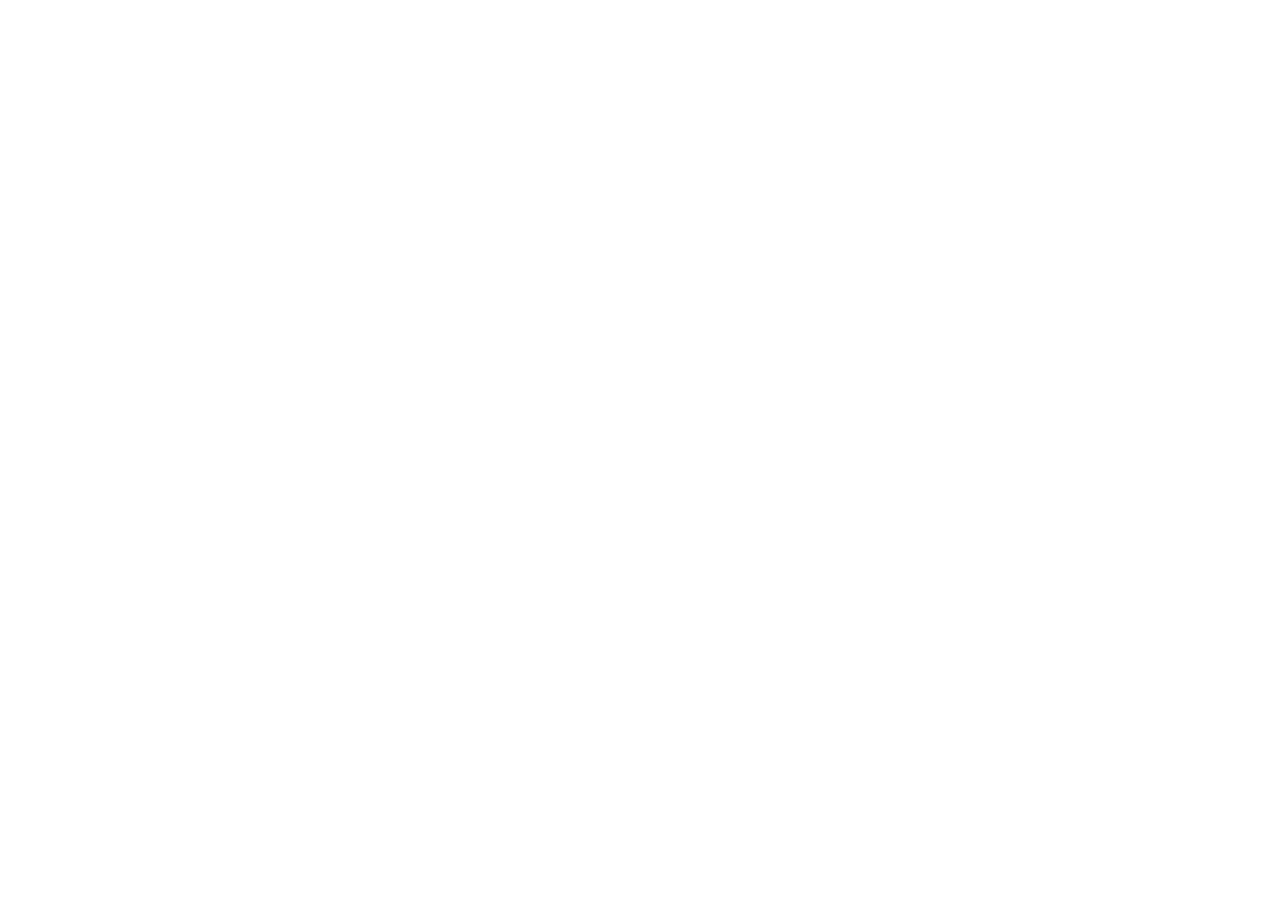
==== product.html @ 736c7410 "Create product.html" ====
<!DOCTYPE html>
<html>
<head>
<title>Product</title>
<link rel="stylesheet" href="style.css">
</head>

<body>

<div id="productDetail"></div>

<script>
const params = new URLSearchParams(window.location.search);
const id = params.get("id");

fetch("data.json")
.then(res => res.json())
.then(data => {
  const product = data.products.find(p => p.id == id);

  document.getElementById("productDetail").innerHTML = `
    <div class="product-page">
      <h2>${product.name}</h2>
      <img src="${product.image}">
      <p>${product.desc}</p>
      <h3>${product.price}</h3>
      <a href="https://wa.me/919876543210" class="ripple-btn">Book Now</a>
    </div>
  `;
});
</script>

</body>
</html>
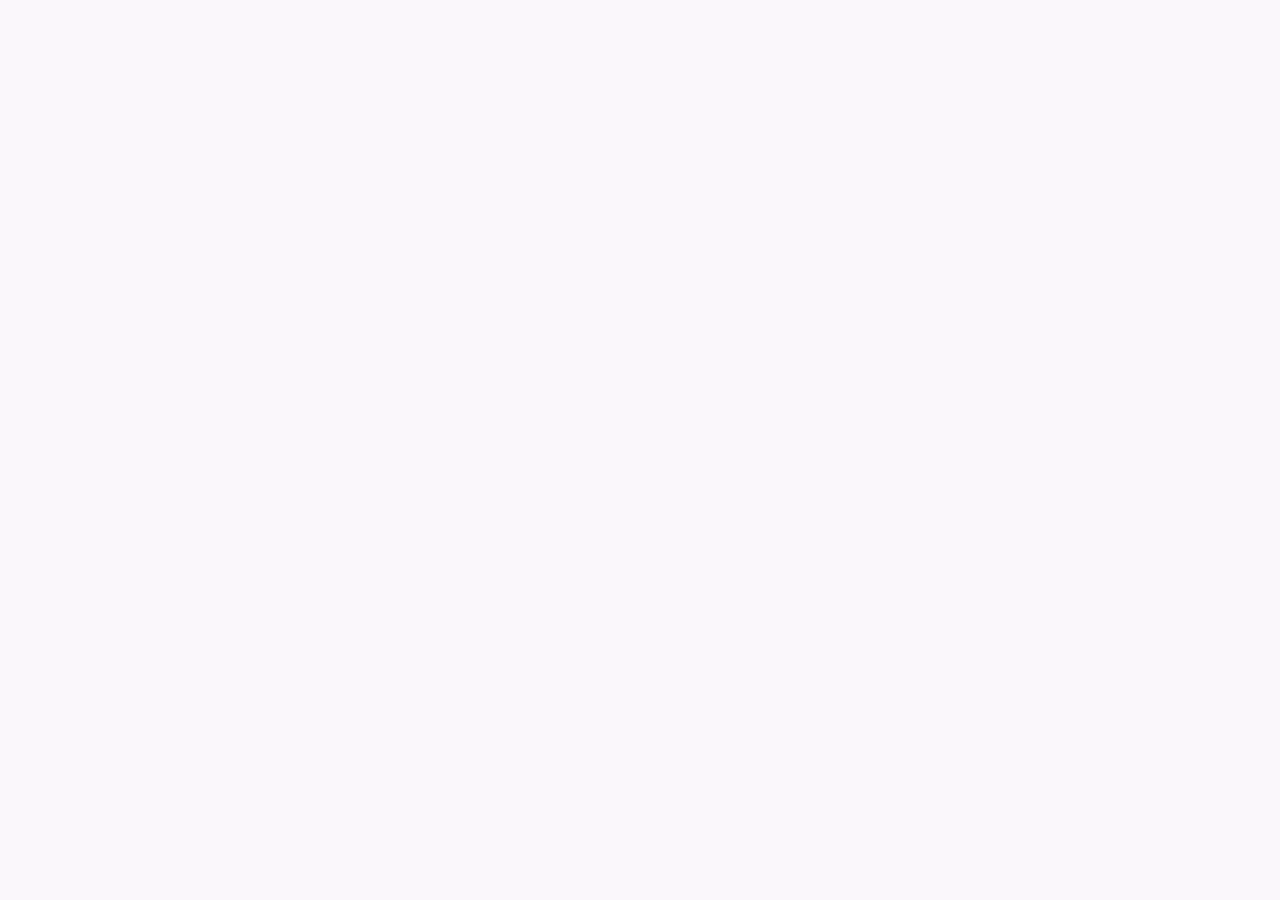
==== commit 3d7a3205: "Update product.html" ====
--- a/product.html
+++ b/product.html
@@ -1,33 +1,46 @@
 <!DOCTYPE html>
-<html>
+<html lang="en">
 <head>
+<meta charset="UTF-8">
+<meta name="viewport" content="width=device-width, initial-scale=1.0">
+
 <title>Product</title>
+
+<link href="https://fonts.googleapis.com/css2?family=Poppins&family=Playfair+Display:wght@600&display=swap" rel="stylesheet">
 <link rel="stylesheet" href="style.css">
 </head>
 
 <body>
 
-<div id="productDetail"></div>
+<div id="productDetail" class="product-page"></div>
 
 <script>
-const params = new URLSearchParams(window.location.search);
-const id = params.get("id");
+const id = new URLSearchParams(window.location.search).get("id");
 
-fetch("data.json")
-.then(res => res.json())
-.then(data => {
-  const product = data.products.find(p => p.id == id);
+const products = {
+  1: {
+    name: "Birthday Decoration",
+    img: "https://images.unsplash.com/photo-1607082348824-0a96f2a4b9da",
+    desc: "Beautiful birthday decoration setup.",
+    price: "₹2999"
+  },
+  2: {
+    name: "Wedding Anniversary",
+    img: "https://images.unsplash.com/photo-1529636798458-92182e662485",
+    desc: "Romantic decoration for anniversary.",
+    price: "₹4999"
+  }
+};
 
-  document.getElementById("productDetail").innerHTML = `
-    <div class="product-page">
-      <h2>${product.name}</h2>
-      <img src="${product.image}">
-      <p>${product.desc}</p>
-      <h3>${product.price}</h3>
-      <a href="https://wa.me/919876543210" class="ripple-btn">Book Now</a>
-    </div>
-  `;
-});
+const p = products[id];
+
+document.getElementById("productDetail").innerHTML = `
+  <h2>${p.name}</h2>
+  <img src="${p.img}">
+  <p>${p.desc}</p>
+  <h3>${p.price}</h3>
+  <a href="https://wa.me/919876543210" class="btn">Book Now</a>
+`;
 </script>
 
 </body>
--- a/style.css
+++ b/style.css
@@ -0,0 +1,171 @@
+body {
+  margin: 0;
+  font-family: 'Poppins', sans-serif;
+  background: #faf7fb;
+}
+
+/* HEADER */
+.header {
+  background: linear-gradient(135deg,#c8a2ff,#7b2cbf);
+  padding: 10px;
+  color: white;
+}
+
+.top-bar {
+  display: flex;
+  justify-content: space-between;
+  align-items: center;
+}
+
+/* MENU ICON */
+.menu-icon {
+  font-size: 22px;
+  cursor: pointer;
+}
+
+/* GLOW LOGO */
+.glow {
+  font-family: 'Playfair Display', serif;
+  font-size: 20px;
+  color: gold;
+  text-shadow: 
+    0 0 5px gold,
+    0 0 10px gold,
+    0 0 20px #ffd700;
+}
+
+/* LOCATION */
+.location {
+  font-size: 14px;
+}
+
+/* SEARCH */
+.search-bar {
+  display: flex;
+  margin-top: 10px;
+  border-radius: 10px;
+  overflow: hidden;
+}
+
+.search-bar input {
+  flex: 1;
+  padding: 12px;
+  border: none;
+  background: #f3e8ff;
+}
+
+.search-bar button {
+  background: linear-gradient(45deg, gold, #ffd700);
+  border: none;
+  padding: 12px;
+}
+
+/* SIDE MENU */
+.side-menu {
+  position: fixed;
+  top: 0;
+  left: -100%;
+  width: 80%;
+  height: 100%;
+  background: #fff;
+  padding: 20px;
+  transition: 0.3s;
+  z-index: 999;
+}
+
+.side-menu a {
+  display: block;
+  margin: 15px 0;
+  color: #7b2cbf;
+  font-weight: bold;
+  text-decoration: none;
+  font-family: 'Playfair Display';
+}
+
+.side-menu.active {
+  left: 0;
+}
+
+/* CATEGORY */
+.categories {
+  display: grid;
+  grid-template-columns: repeat(3,1fr);
+  gap: 15px;
+  padding: 15px;
+}
+
+.cat {
+  text-align: center;
+}
+
+.cat img {
+  width: 70px;
+  border: 2px solid gold;
+  border-radius: 15px;
+  padding: 5px;
+}
+
+.cat p {
+  font-size: 13px;
+  color: #5a189a;
+}
+
+/* BANNER */
+.banner {
+  margin: 10px;
+  padding: 20px;
+  background: linear-gradient(135deg,#e0aaff,#c77dff);
+  border-radius: 15px;
+  text-align: center;
+  color: white;
+  font-family: 'Playfair Display';
+}
+
+/* TITLE */
+.title {
+  text-align: center;
+  color: #7b2cbf;
+  font-family: 'Playfair Display';
+}
+
+/* PRODUCTS */
+.products {
+  display: grid;
+  grid-template-columns: repeat(2,1fr);
+  gap: 15px;
+  padding: 15px;
+}
+
+.card {
+  background: white;
+  border-radius: 15px;
+  overflow: hidden;
+  box-shadow: 0 5px 15px rgba(123,44,191,0.2);
+  transition: 0.3s;
+}
+
+.card:hover {
+  transform: scale(1.03);
+}
+
+.card img {
+  width: 100%;
+  height: 150px;
+  object-fit: cover;
+}
+
+.card p {
+  font-weight: bold;
+  color: #5a189a;
+  font-family: 'Playfair Display';
+}
+
+/* GOLD BUTTON STYLE */
+button {
+  cursor: pointer;
+  transition: 0.3s;
+}
+
+button:hover {
+  box-shadow: 0 0 10px gold;
+}
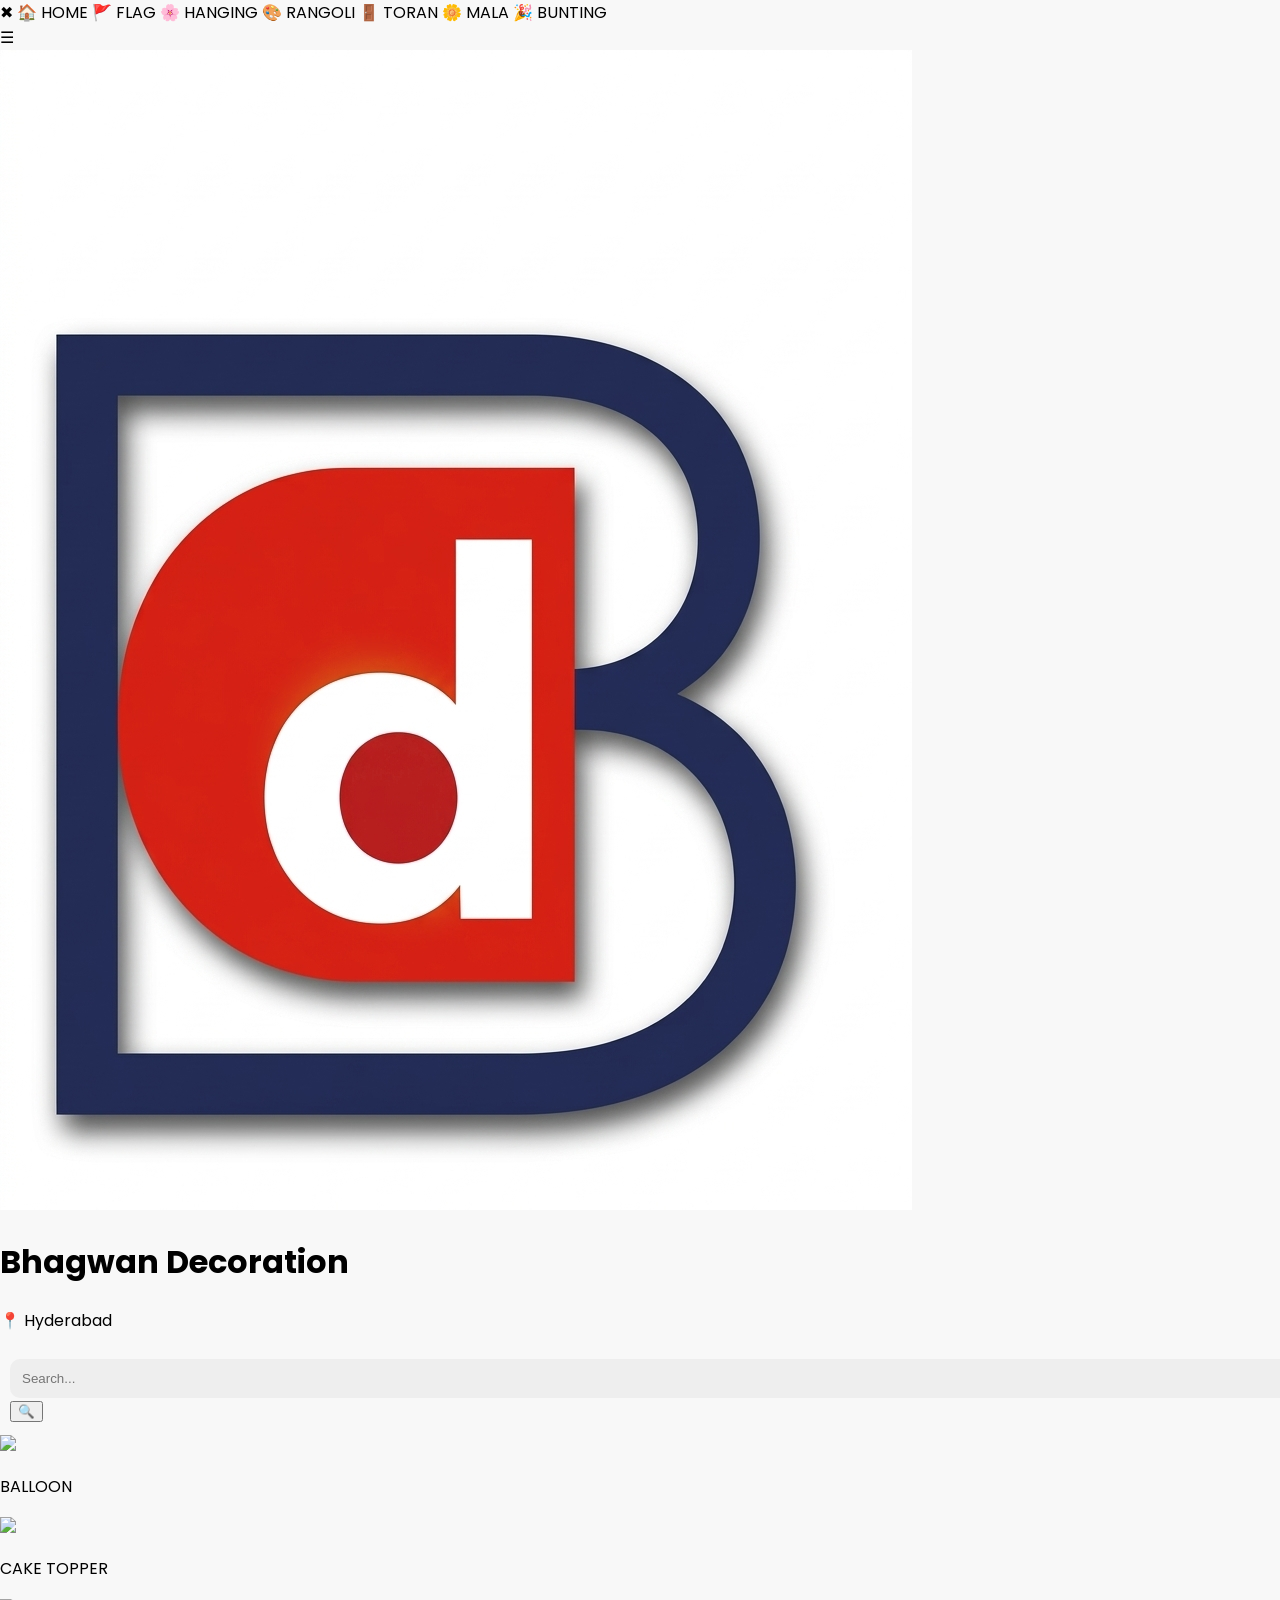
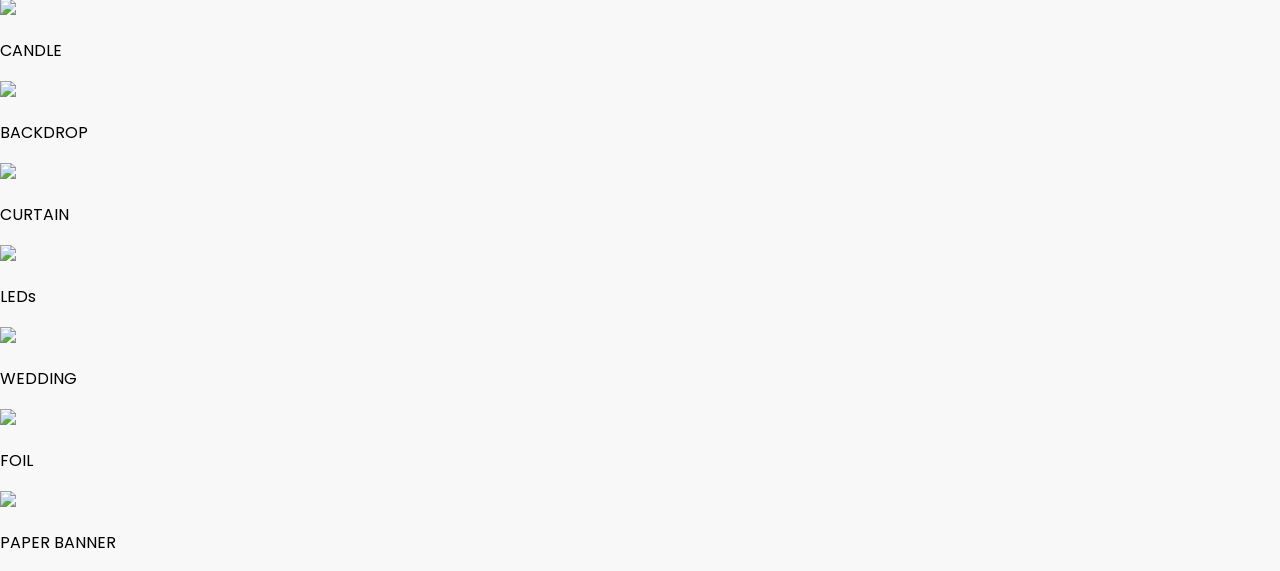
==== commit 8645d025: "Update product.html" ====
--- a/product.html
+++ b/product.html
@@ -1,47 +1,100 @@
 <!DOCTYPE html>
 <html lang="en">
 <head>
-<meta charset="UTF-8">
-<meta name="viewport" content="width=device-width, initial-scale=1.0">
+  <meta charset="UTF-8">
+  <meta name="viewport" content="width=device-width, initial-scale=1.0">
+  <title>Bhagwan Decoration</title>
 
-<title>Product</title>
-
-<link href="https://fonts.googleapis.com/css2?family=Poppins&family=Playfair+Display:wght@600&display=swap" rel="stylesheet">
-<link rel="stylesheet" href="style.css">
+  <link rel="stylesheet" href="style.css">
+  <link href="https://fonts.googleapis.com/css2?family=Poppins:wght@500&display=swap" rel="stylesheet">
 </head>
-
 <body>
 
-<div id="productDetail" class="product-page"></div>
+<!-- Sidebar -->
+<div id="sidebar" class="sidebar">
+  <span class="close-btn" onclick="toggleSidebar()">✖</span>
 
-<script>
-const id = new URLSearchParams(window.location.search).get("id");
+  <a onclick="goHome()">🏠 HOME</a>
+  <a onclick="openCategory('flag')">🚩 FLAG</a>
+  <a onclick="openCategory('hanging')">🌸 HANGING</a>
+  <a onclick="openCategory('rangoli')">🎨 RANGOLI</a>
+  <a onclick="openCategory('toran')">🚪 TORAN</a>
+  <a onclick="openCategory('mala')">🌼 MALA</a>
+  <a onclick="openCategory('bunting')">🎉 BUNTING</a>
+</div>
 
-const products = {
-  1: {
-    name: "Birthday Decoration",
-    img: "https://images.unsplash.com/photo-1607082348824-0a96f2a4b9da",
-    desc: "Beautiful birthday decoration setup.",
-    price: "₹2999"
-  },
-  2: {
-    name: "Wedding Anniversary",
-    img: "https://images.unsplash.com/photo-1529636798458-92182e662485",
-    desc: "Romantic decoration for anniversary.",
-    price: "₹4999"
-  }
-};
+<div id="overlay" onclick="closeSidebar()"></div>
 
-const p = products[id];
+<!-- Header -->
+<div class="header">
+  <span class="menu" onclick="toggleSidebar()">☰</span>
 
-document.getElementById("productDetail").innerHTML = `
-  <h2>${p.name}</h2>
-  <img src="${p.img}">
-  <p>${p.desc}</p>
-  <h3>${p.price}</h3>
-  <a href="https://wa.me/919876543210" class="btn">Book Now</a>
-`;
-</script>
+  <div class="brand">
+    <img src="logo.png" class="logo">
+    <h1 class="glow-text">Bhagwan Decoration</h1>
+  </div>
 
+  <p class="location" onclick="openMap()">📍 Hyderabad</p>
+</div>
+
+<!-- Search -->
+<div class="search-box">
+  <input type="text" id="searchInput" placeholder="Search..." onkeyup="searchItems()">
+  <button>🔍</button>
+</div>
+
+<!-- Grid -->
+<div class="app-grid">
+
+  <div class="app-card" onclick="openCategory('balloon')">
+    <img src="https://cdn-icons-png.flaticon.com/512/616/616494.png">
+    <p>BALLOON</p>
+  </div>
+
+  <div class="app-card" onclick="openCategory('cake')">
+    <img src="https://cdn-icons-png.flaticon.com/512/2921/2921222.png">
+    <p>CAKE TOPPER</p>
+  </div>
+
+  <div class="app-card" onclick="openCategory('candle')">
+    <img src="https://cdn-icons-png.flaticon.com/512/1046/1046784.png">
+    <p>CANDLE</p>
+  </div>
+
+  <div class="app-card" onclick="openCategory('backdrop')">
+    <img src="https://cdn-icons-png.flaticon.com/512/2920/2920244.png">
+    <p>BACKDROP</p>
+  </div>
+
+  <div class="app-card" onclick="openCategory('curtain')">
+    <img src="https://cdn-icons-png.flaticon.com/512/869/869636.png">
+    <p>CURTAIN</p>
+  </div>
+
+  <div class="app-card" onclick="openCategory('led')">
+    <img src="https://cdn-icons-png.flaticon.com/512/992/992651.png">
+    <p>LEDs</p>
+  </div>
+
+  <div class="app-card" onclick="openCategory('wedding')">
+    <img src="https://cdn-icons-png.flaticon.com/512/3176/3176363.png">
+    <p>WEDDING</p>
+  </div>
+
+  <div class="app-card" onclick="openCategory('foil')">
+    <img src="https://cdn-icons-png.flaticon.com/512/3468/3468379.png">
+    <p>FOIL</p>
+  </div>
+
+  <div class="app-card" onclick="openCategory('banner')">
+    <img src="https://cdn-icons-png.flaticon.com/512/1828/1828884.png">
+    <p>PAPER BANNER</p>
+  </div>
+
+</div>
+
+<p id="noResult" style="text-align:center; display:none;">❌ No items found</p>
+
+<script src="script.js"></script>
 </body>
 </html>
--- a/style.css
+++ b/style.css
@@ -1,171 +1,90 @@
-body {
-  margin: 0;
-  font-family: 'Poppins', sans-serif;
-  background: #faf7fb;
-}
-
-/* HEADER */
-.header {
-  background: linear-gradient(135deg,#c8a2ff,#7b2cbf);
-  padding: 10px;
-  color: white;
-}
-
-.top-bar {
-  display: flex;
-  justify-content: space-between;
-  align-items: center;
-}
-
-/* MENU ICON */
-.menu-icon {
-  font-size: 22px;
-  cursor: pointer;
-}
-
-/* GLOW LOGO */
-.glow {
-  font-family: 'Playfair Display', serif;
-  font-size: 20px;
-  color: gold;
-  text-shadow: 
-    0 0 5px gold,
-    0 0 10px gold,
-    0 0 20px #ffd700;
-}
-
-/* LOCATION */
-.location {
-  font-size: 14px;
-}
-
-/* SEARCH */
-.search-bar {
-  display: flex;
-  margin-top: 10px;
-  border-radius: 10px;
-  overflow: hidden;
-}
-
-.search-bar input {
-  flex: 1;
-  padding: 12px;
-  border: none;
-  background: #f3e8ff;
-}
-
-.search-bar button {
-  background: linear-gradient(45deg, gold, #ffd700);
-  border: none;
-  padding: 12px;
-}
-
-/* SIDE MENU */
-.side-menu {
-  position: fixed;
-  top: 0;
-  left: -100%;
-  width: 80%;
-  height: 100%;
-  background: #fff;
-  padding: 20px;
-  transition: 0.3s;
-  z-index: 999;
-}
-
-.side-menu a {
-  display: block;
-  margin: 15px 0;
-  color: #7b2cbf;
-  font-weight: bold;
-  text-decoration: none;
-  font-family: 'Playfair Display';
-}
-
-.side-menu.active {
-  left: 0;
-}
-
-/* CATEGORY */
-.categories {
-  display: grid;
-  grid-template-columns: repeat(3,1fr);
-  gap: 15px;
-  padding: 15px;
-}
-
-.cat {
-  text-align: center;
-}
-
-.cat img {
-  width: 70px;
-  border: 2px solid gold;
-  border-radius: 15px;
-  padding: 5px;
-}
-
-.cat p {
-  font-size: 13px;
-  color: #5a189a;
-}
-
-/* BANNER */
-.banner {
-  margin: 10px;
-  padding: 20px;
-  background: linear-gradient(135deg,#e0aaff,#c77dff);
-  border-radius: 15px;
-  text-align: center;
-  color: white;
-  font-family: 'Playfair Display';
-}
-
-/* TITLE */
-.title {
-  text-align: center;
-  color: #7b2cbf;
-  font-family: 'Playfair Display';
-}
-
-/* PRODUCTS */
-.products {
-  display: grid;
-  grid-template-columns: repeat(2,1fr);
-  gap: 15px;
-  padding: 15px;
-}
-
-.card {
-  background: white;
-  border-radius: 15px;
-  overflow: hidden;
-  box-shadow: 0 5px 15px rgba(123,44,191,0.2);
-  transition: 0.3s;
-}
-
-.card:hover {
-  transform: scale(1.03);
-}
-
-.card img {
-  width: 100%;
-  height: 150px;
-  object-fit: cover;
-}
-
-.card p {
-  font-weight: bold;
-  color: #5a189a;
-  font-family: 'Playfair Display';
-}
-
-/* GOLD BUTTON STYLE */
-button {
-  cursor: pointer;
-  transition: 0.3s;
-}
-
-button:hover {
-  box-shadow: 0 0 10px gold;
-}
+body {
+    margin: 0;
+    font-family: 'Poppins', sans-serif;
+    background: #f8f8f8;
+}
+
+/* Header */
+header {
+    background: linear-gradient(90deg, purple, violet);
+    color: white;
+    padding: 15px;
+    text-align: center;
+}
+
+/* Search */
+.search-box {
+    padding: 10px;
+}
+
+.search-box input {
+    width: 100%;
+    padding: 12px;
+    border-radius: 10px;
+    border: none;
+    background: #eee;
+}
+
+/* Categories */
+.categories {
+    display: flex;
+    overflow-x: auto;
+    gap: 10px;
+    padding: 10px;
+}
+
+.cat {
+    background: white;
+    padding: 10px 15px;
+    border-radius: 10px;
+    box-shadow: 0 2px 5px rgba(0,0,0,0.1);
+    white-space: nowrap;
+}
+
+/* Banner */
+.banner {
+    background: linear-gradient(to right, #ff9800, #ff5722);
+    color: white;
+    padding: 30px;
+    text-align: center;
+    border-radius: 10px;
+    margin: 10px;
+}
+
+/* Cards */
+.cards {
+    display: grid;
+    grid-template-columns: repeat(2, 1fr);
+    gap: 10px;
+    padding: 10px;
+}
+
+.card {
+    background: white;
+    border-radius: 15px;
+    overflow: hidden;
+    text-align: center;
+}
+
+.card img {
+    width: 100%;
+    height: 150px;
+    object-fit: cover;
+}
+
+.card h3 {
+    padding: 10px;
+}
+
+/* WhatsApp */
+.whatsapp {
+    position: fixed;
+    bottom: 20px;
+    right: 20px;
+    background: green;
+    color: white;
+    padding: 15px;
+    border-radius: 50%;
+    font-size: 20px;
+    text-decoration: none;
+}
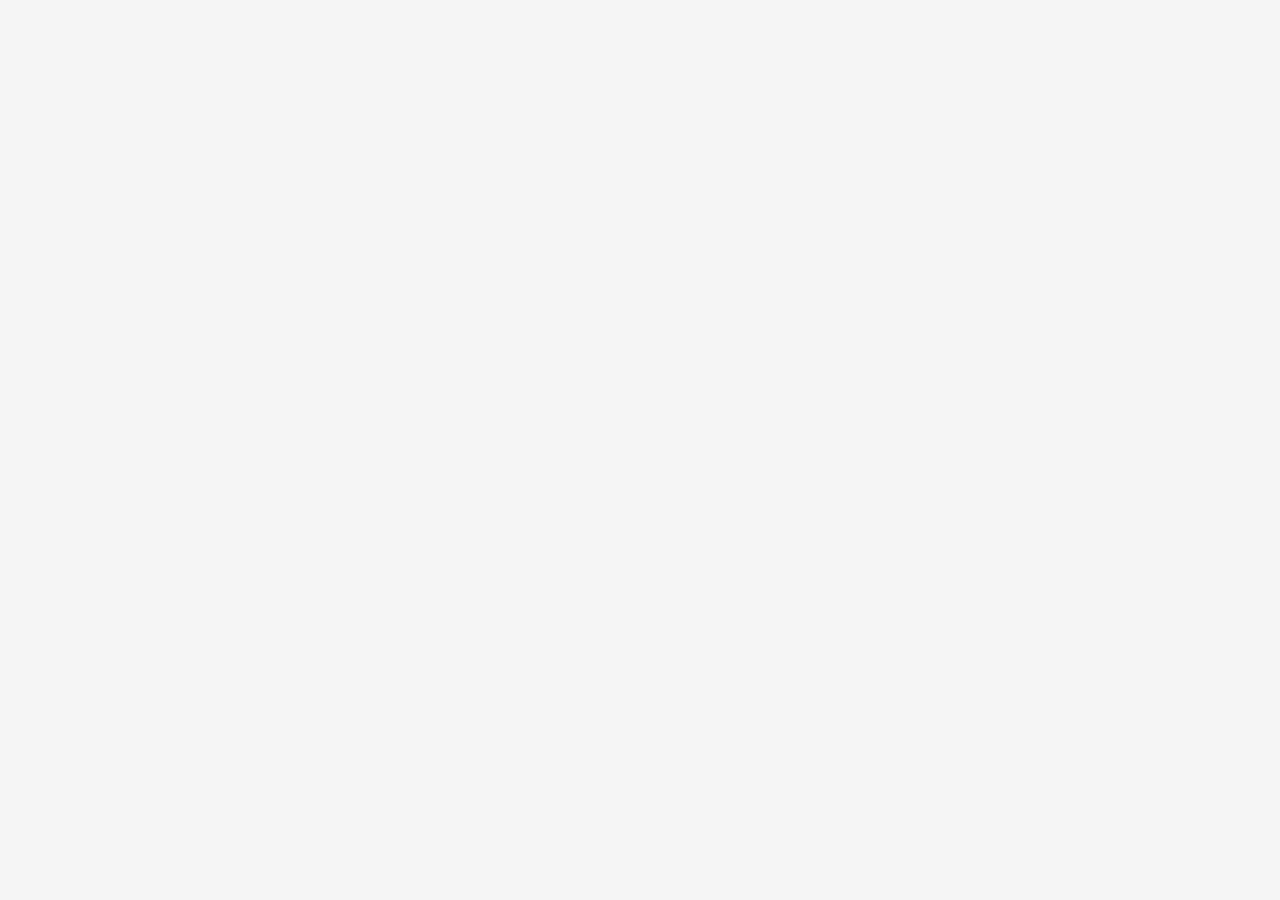
==== commit 628f4fdf: "Update product.html" ====
--- a/product.html
+++ b/product.html
@@ -1,100 +1,14 @@
 <!DOCTYPE html>
-<html lang="en">
+<html>
 <head>
-  <meta charset="UTF-8">
-  <meta name="viewport" content="width=device-width, initial-scale=1.0">
-  <title>Bhagwan Decoration</title>
-
+  <title>Products</title>
   <link rel="stylesheet" href="style.css">
-  <link href="https://fonts.googleapis.com/css2?family=Poppins:wght@500&display=swap" rel="stylesheet">
 </head>
 <body>
 
-<!-- Sidebar -->
-<div id="sidebar" class="sidebar">
-  <span class="close-btn" onclick="toggleSidebar()">✖</span>
+<h2 id="title" style="text-align:center;"></h2>
+<div id="productList" class="app-grid"></div>
 
-  <a onclick="goHome()">🏠 HOME</a>
-  <a onclick="openCategory('flag')">🚩 FLAG</a>
-  <a onclick="openCategory('hanging')">🌸 HANGING</a>
-  <a onclick="openCategory('rangoli')">🎨 RANGOLI</a>
-  <a onclick="openCategory('toran')">🚪 TORAN</a>
-  <a onclick="openCategory('mala')">🌼 MALA</a>
-  <a onclick="openCategory('bunting')">🎉 BUNTING</a>
-</div>
-
-<div id="overlay" onclick="closeSidebar()"></div>
-
-<!-- Header -->
-<div class="header">
-  <span class="menu" onclick="toggleSidebar()">☰</span>
-
-  <div class="brand">
-    <img src="logo.png" class="logo">
-    <h1 class="glow-text">Bhagwan Decoration</h1>
-  </div>
-
-  <p class="location" onclick="openMap()">📍 Hyderabad</p>
-</div>
-
-<!-- Search -->
-<div class="search-box">
-  <input type="text" id="searchInput" placeholder="Search..." onkeyup="searchItems()">
-  <button>🔍</button>
-</div>
-
-<!-- Grid -->
-<div class="app-grid">
-
-  <div class="app-card" onclick="openCategory('balloon')">
-    <img src="https://cdn-icons-png.flaticon.com/512/616/616494.png">
-    <p>BALLOON</p>
-  </div>
-
-  <div class="app-card" onclick="openCategory('cake')">
-    <img src="https://cdn-icons-png.flaticon.com/512/2921/2921222.png">
-    <p>CAKE TOPPER</p>
-  </div>
-
-  <div class="app-card" onclick="openCategory('candle')">
-    <img src="https://cdn-icons-png.flaticon.com/512/1046/1046784.png">
-    <p>CANDLE</p>
-  </div>
-
-  <div class="app-card" onclick="openCategory('backdrop')">
-    <img src="https://cdn-icons-png.flaticon.com/512/2920/2920244.png">
-    <p>BACKDROP</p>
-  </div>
-
-  <div class="app-card" onclick="openCategory('curtain')">
-    <img src="https://cdn-icons-png.flaticon.com/512/869/869636.png">
-    <p>CURTAIN</p>
-  </div>
-
-  <div class="app-card" onclick="openCategory('led')">
-    <img src="https://cdn-icons-png.flaticon.com/512/992/992651.png">
-    <p>LEDs</p>
-  </div>
-
-  <div class="app-card" onclick="openCategory('wedding')">
-    <img src="https://cdn-icons-png.flaticon.com/512/3176/3176363.png">
-    <p>WEDDING</p>
-  </div>
-
-  <div class="app-card" onclick="openCategory('foil')">
-    <img src="https://cdn-icons-png.flaticon.com/512/3468/3468379.png">
-    <p>FOIL</p>
-  </div>
-
-  <div class="app-card" onclick="openCategory('banner')">
-    <img src="https://cdn-icons-png.flaticon.com/512/1828/1828884.png">
-    <p>PAPER BANNER</p>
-  </div>
-
-</div>
-
-<p id="noResult" style="text-align:center; display:none;">❌ No items found</p>
-
-<script src="script.js"></script>
+<script src="products.js"></script>
 </body>
 </html>
--- a/style.css
+++ b/style.css
@@ -1,90 +1,90 @@
 body {
-    margin: 0;
-    font-family: 'Poppins', sans-serif;
-    background: #f8f8f8;
+  margin: 0;
+  font-family: 'Poppins', sans-serif;
+  background: #f5f5f5;
 }
 
 /* Header */
-header {
-    background: linear-gradient(90deg, purple, violet);
-    color: white;
-    padding: 15px;
-    text-align: center;
+.header { text-align: center; padding: 10px; position: relative; }
+.menu { position: absolute; left: 15px; top: 20px; font-size: 25px; cursor: pointer; }
+
+.brand { display: flex; align-items: center; justify-content: center; gap: 10px; }
+.logo { width: 40px; }
+
+.glow-text {
+  font-size: 20px;
+  background: linear-gradient(90deg, #fff, #a855f7, #fff);
+  background-size: 200%;
+  -webkit-background-clip: text;
+  color: transparent;
+  animation: glow 3s linear infinite;
 }
 
-/* Search */
-.search-box {
-    padding: 10px;
+@keyframes glow {
+  0% { background-position: 0%; }
+  100% { background-position: 200%; }
 }
 
-.search-box input {
-    width: 100%;
-    padding: 12px;
-    border-radius: 10px;
-    border: none;
-    background: #eee;
+.location { color: purple; cursor: pointer; }
+
+/* Search */
+.search-box { display: flex; margin: 15px; }
+.search-box input { flex: 1; padding: 10px; border-radius: 20px 0 0 20px; border: none; }
+.search-box button { padding: 10px; border: none; background: purple; color: white; border-radius: 0 20px 20px 0; }
+
+/* Grid Stylish */
+.app-grid {
+  display: grid;
+  grid-template-columns: repeat(3, 1fr);
+  gap: 18px;
+  padding: 15px;
 }
 
-/* Categories */
-.categories {
-    display: flex;
-    overflow-x: auto;
-    gap: 10px;
-    padding: 10px;
+.app-card {
+  background: linear-gradient(145deg, #ffffff, #e6e6e6);
+  border-radius: 20px;
+  padding: 15px;
+  text-align: center;
+  box-shadow: 5px 5px 12px rgba(0,0,0,0.15), -5px -5px 12px rgba(255,255,255,0.8);
+  transition: 0.25s;
 }
 
-.cat {
-    background: white;
-    padding: 10px 15px;
-    border-radius: 10px;
-    box-shadow: 0 2px 5px rgba(0,0,0,0.1);
-    white-space: nowrap;
+.app-card:active {
+  transform: scale(0.9);
 }
 
-/* Banner */
-.banner {
-    background: linear-gradient(to right, #ff9800, #ff5722);
-    color: white;
-    padding: 30px;
-    text-align: center;
-    border-radius: 10px;
-    margin: 10px;
+.app-card img { width: 55px; }
+.app-card p { margin-top: 10px; font-size: 13px; font-weight: 600; }
+
+/* Sidebar */
+.sidebar {
+  position: fixed;
+  left: -260px;
+  width: 250px;
+  height: 100%;
+  background: #1c1c2e;
+  padding-top: 60px;
+  transition: 0.3s;
 }
 
-/* Cards */
-.cards {
-    display: grid;
-    grid-template-columns: repeat(2, 1fr);
-    gap: 10px;
-    padding: 10px;
+.sidebar.active { left: 0; }
+
+.sidebar a {
+  display: block;
+  padding: 15px;
+  margin: 10px;
+  color: white;
+  background: rgba(255,255,255,0.1);
+  border-radius: 10px;
 }
 
-.card {
-    background: white;
-    border-radius: 15px;
-    overflow: hidden;
-    text-align: center;
+.close-btn { position: absolute; top: 10px; right: 20px; color: white; cursor: pointer; }
+
+#overlay {
+  position: fixed;
+  width: 100%;
+  height: 100%;
+  background: rgba(0,0,0,0.4);
+  display: none;
 }
-
-.card img {
-    width: 100%;
-    height: 150px;
-    object-fit: cover;
-}
-
-.card h3 {
-    padding: 10px;
-}
-
-/* WhatsApp */
-.whatsapp {
-    position: fixed;
-    bottom: 20px;
-    right: 20px;
-    background: green;
-    color: white;
-    padding: 15px;
-    border-radius: 50%;
-    font-size: 20px;
-    text-decoration: none;
-}+#overlay.active { display: block; }
